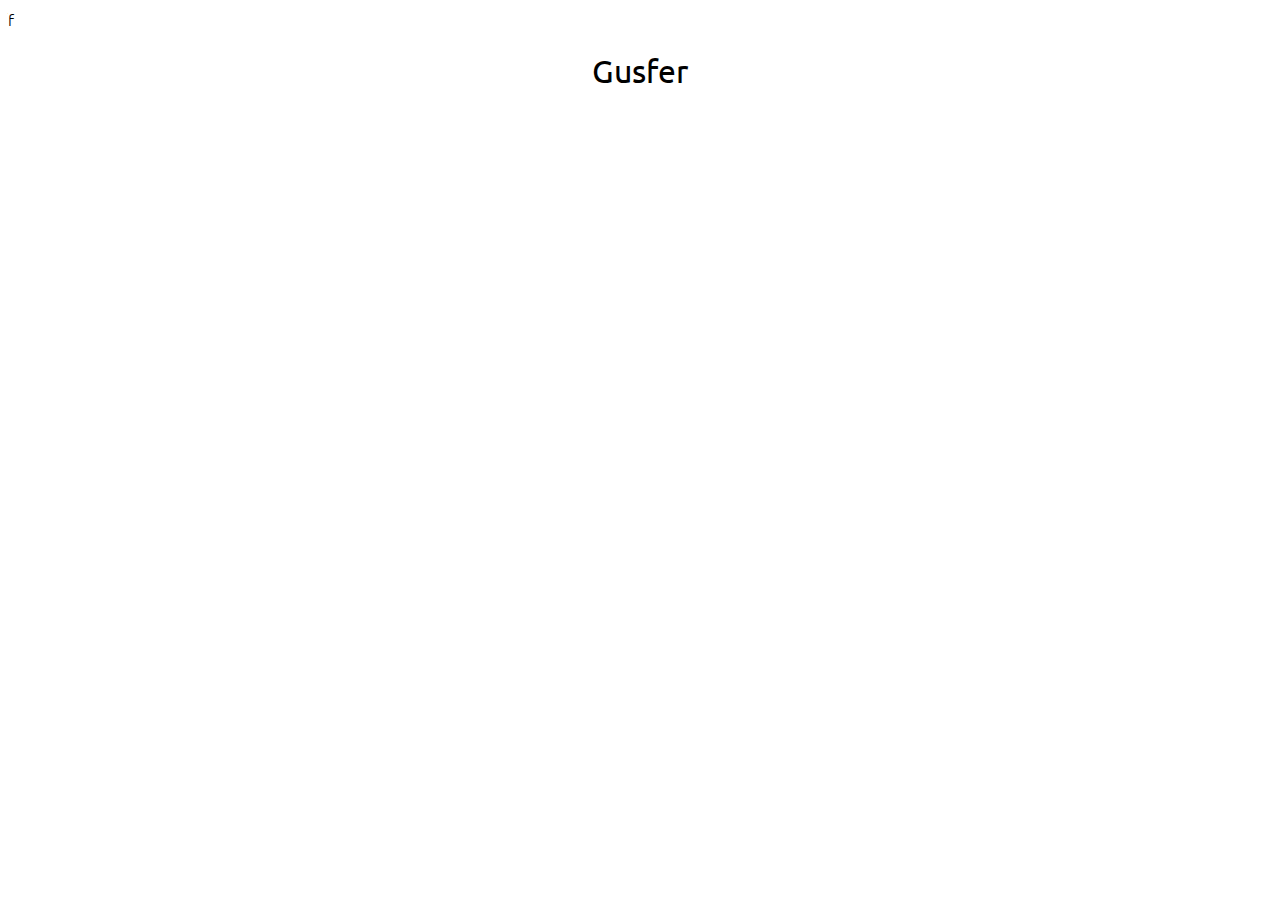
==== src/index.html @ ce39eaec "Co-authored-by: MyferIsADev <myferr@users.noreply.github.com>" ====
<!DOCTYPE html>
<html lang="en">
<head>
    <link rel="stylesheet" href="style.css">
    <meta charset="UTF-8">
    <meta name="viewport" content="width=device-width, initial-scale=1.0">
    <title>Gusfer Inc. | Home</title>
</head>
<body>f
    <h1>Gusfer</h1>
</body>
</html>
---- src/style.css ----
/* Imports */
@import url('https://fonts.googleapis.com/css2?family=Ubuntu:ital,wght@0,300;0,400;0,500;0,700;1,300;1,400;1,500;1,700&display=swap');

/* Styling */
body {
    font-family: "Ubuntu", sans-serif;
    font-weight: 300;
    font-style: normal;
}

h1 {
    font-family: "Ubuntu", sans-serif;
    font-weight: 400;
    font-style: normal;
    text-align: center;
}

/* Fonts */
.ubuntu-light {
    font-family: "Ubuntu", sans-serif;
    font-weight: 300;
    font-style: normal;
  }
  
  .ubuntu-regular {
    font-family: "Ubuntu", sans-serif;
    font-weight: 400;
    font-style: normal;
  }
  
  .ubuntu-medium {
    font-family: "Ubuntu", sans-serif;
    font-weight: 500;
    font-style: normal;
  }
  
  .ubuntu-bold {
    font-family: "Ubuntu", sans-serif;
    font-weight: 700;
    font-style: normal;
  }
  
  .ubuntu-light-italic {
    font-family: "Ubuntu", sans-serif;
    font-weight: 300;
    font-style: italic;
  }
  
  .ubuntu-regular-italic {
    font-family: "Ubuntu", sans-serif;
    font-weight: 400;
    font-style: italic;
  }
  
  .ubuntu-medium-italic {
    font-family: "Ubuntu", sans-serif;
    font-weight: 500;
    font-style: italic;
  }
  
  .ubuntu-bold-italic {
    font-family: "Ubuntu", sans-serif;
    font-weight: 700;
    font-style: italic;
  }
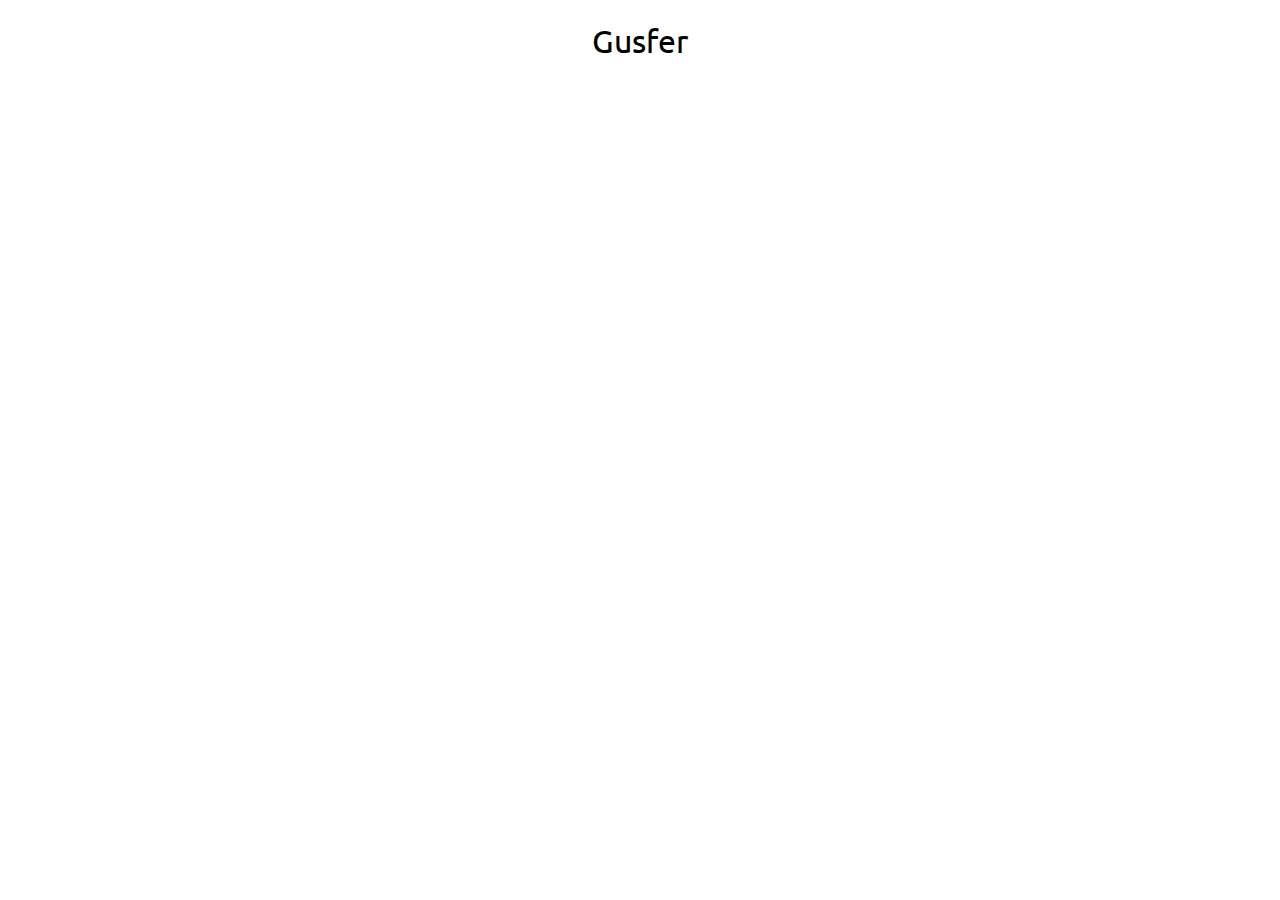
==== commit 175e22ab: "test" ====
--- a/src/index.html
+++ b/src/index.html
@@ -6,7 +6,8 @@
     <meta name="viewport" content="width=device-width, initial-scale=1.0">
     <title>Gusfer Inc. | Home</title>
 </head>
-<body>f
+<body>
+    <!-- test 1-->
     <h1>Gusfer</h1>
 </body>
 </html>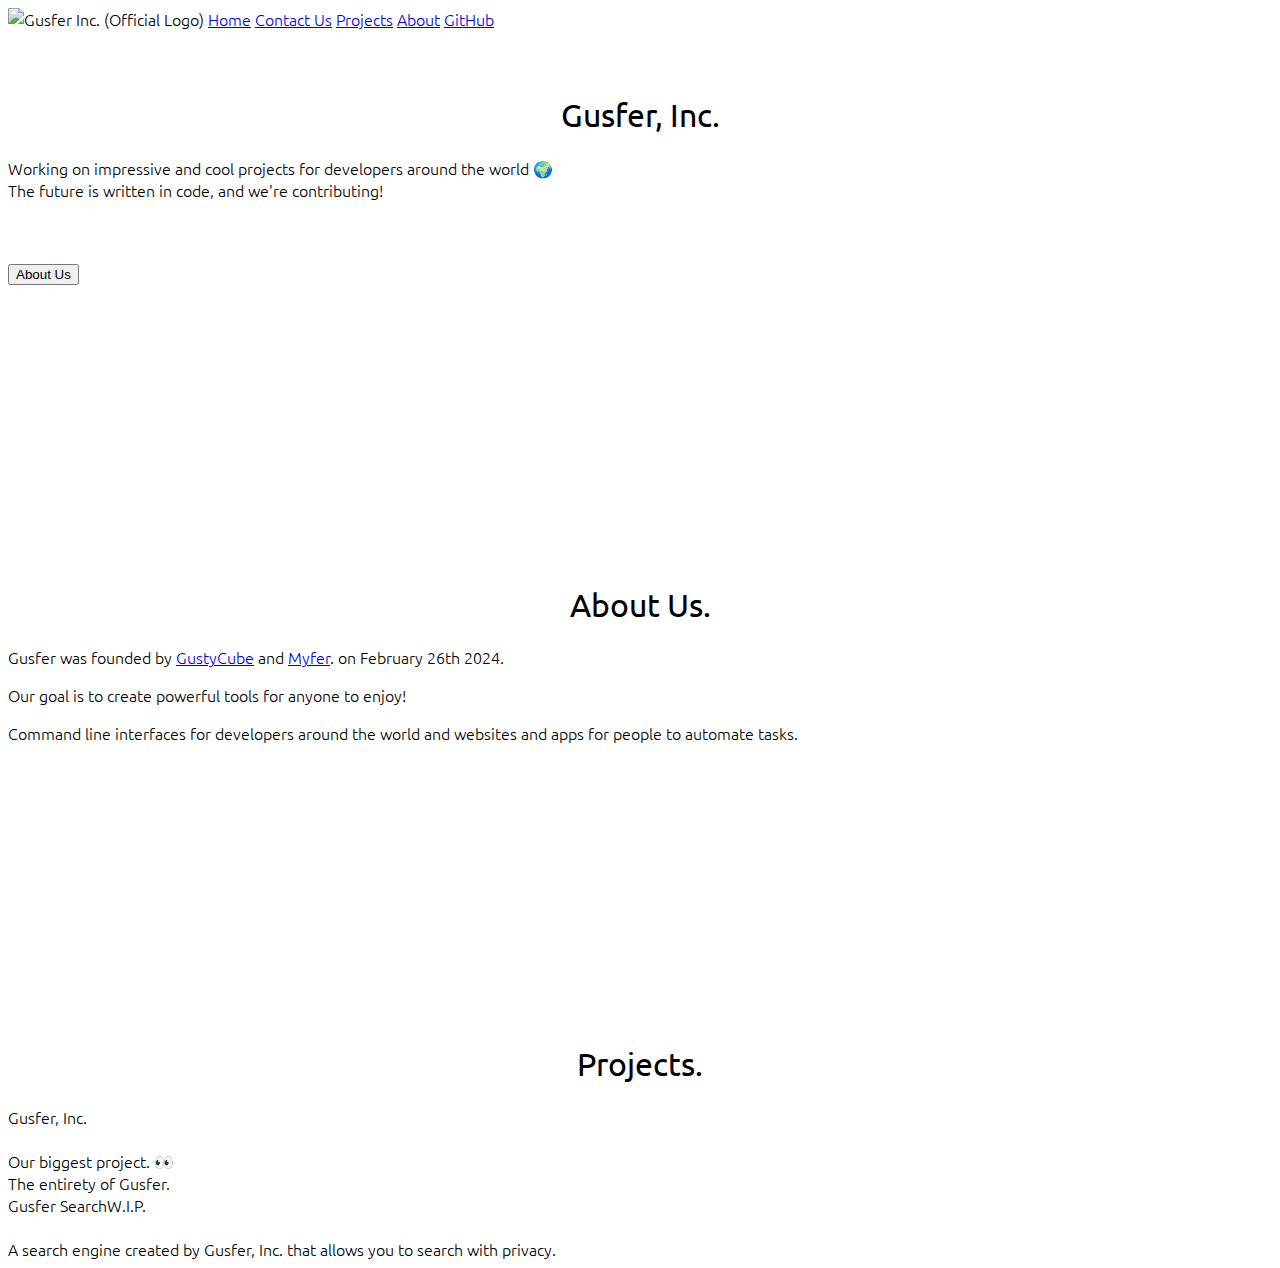
==== commit bff6c484: "Update index.html" ====
--- a/src/index.html
+++ b/src/index.html
@@ -1,13 +1,52 @@
 <!DOCTYPE html>
 <html lang="en">
 <head>
-    <link rel="stylesheet" href="style.css">
+    <!-- Meta tags and Title -->
     <meta charset="UTF-8">
     <meta name="viewport" content="width=device-width, initial-scale=1.0">
-    <title>Gusfer Inc. | Home</title>
+    <meta name="description" content="Working on impressive and cool projects for developers around the world 🌍
+    The future is written in code, and we're contributing!">
+    <title>Gusfer, Inc.</title>
+    <!-- CSS and JavaScript -->
+    <script src="script.js"></script>
+    <link rel="stylesheet" href="style.css">
 </head>
 <body>
-    <!-- test 1-->
-    <h1>Gusfer</h1>
+    <!-- Body Contents -->
+    <div class="bar">
+        <span class="bold push-right"><img src="gusfer-logo.png" alt="Gusfer Inc. (Official Logo)" style="width:100px; height:100px;"></span>
+        <a href="index.html" class="link">Home</a>
+        <a href="mailto:contact@gusfer.online" class="link">Contact Us</a>
+        <a href="#projects" class="link">Projects</a>
+        <a href="#about" class="link">About</a>
+        <a href="https://github.com/gusfer-inc/" class="link" target="_blank">GitHub</a>
+    </div>
+    <br><br>
+    <div class="center">
+        <h1 class="gradient_white-to-gray">Gusfer, Inc.</h1>
+        <p class="desc">Working on impressive and cool projects for developers around the world 🌍<br> The future is written in code, and we're contributing!</p>
+        <br><br><a href="#about"><button class="btn2">About Us</button></a>
+    </div>
+    <div style="margin-bottom: 300px;"></div>
+        <div id="about">
+            <h1>About Us.</h1>
+            <p>Gusfer was founded by <a href="https://github.com/gustycube/">GustyCube</a> and <a href="https://github.com/myferr/">Myfer</a>. on February 26th 2024.</p>
+            <p>Our goal is to create powerful tools for anyone to enjoy!</p>
+            <p>Command line interfaces for developers around the world and websites and apps for people to automate tasks.</p>
+        </div>
+    <div style="margin-bottom: 300px;"></div>
+    <div id="projects">
+        <h1>Projects.</h1>
+        <div class="projects-row">
+            <div class="project-blob">
+                <span class="title">Gusfer, Inc.</span>
+                <br><br>Our biggest project. 👀<br>The entirety of Gusfer.
+            </div>
+            <div class="project-blob">
+                <span class="title">Gusfer Search</span><span class="badge">W.I.P.</span>
+                <br><br>A search engine created by Gusfer, Inc. that allows you to search with privacy.
+            </div>
+        </div>
+    </div>
 </body>
-</html>+</html>
